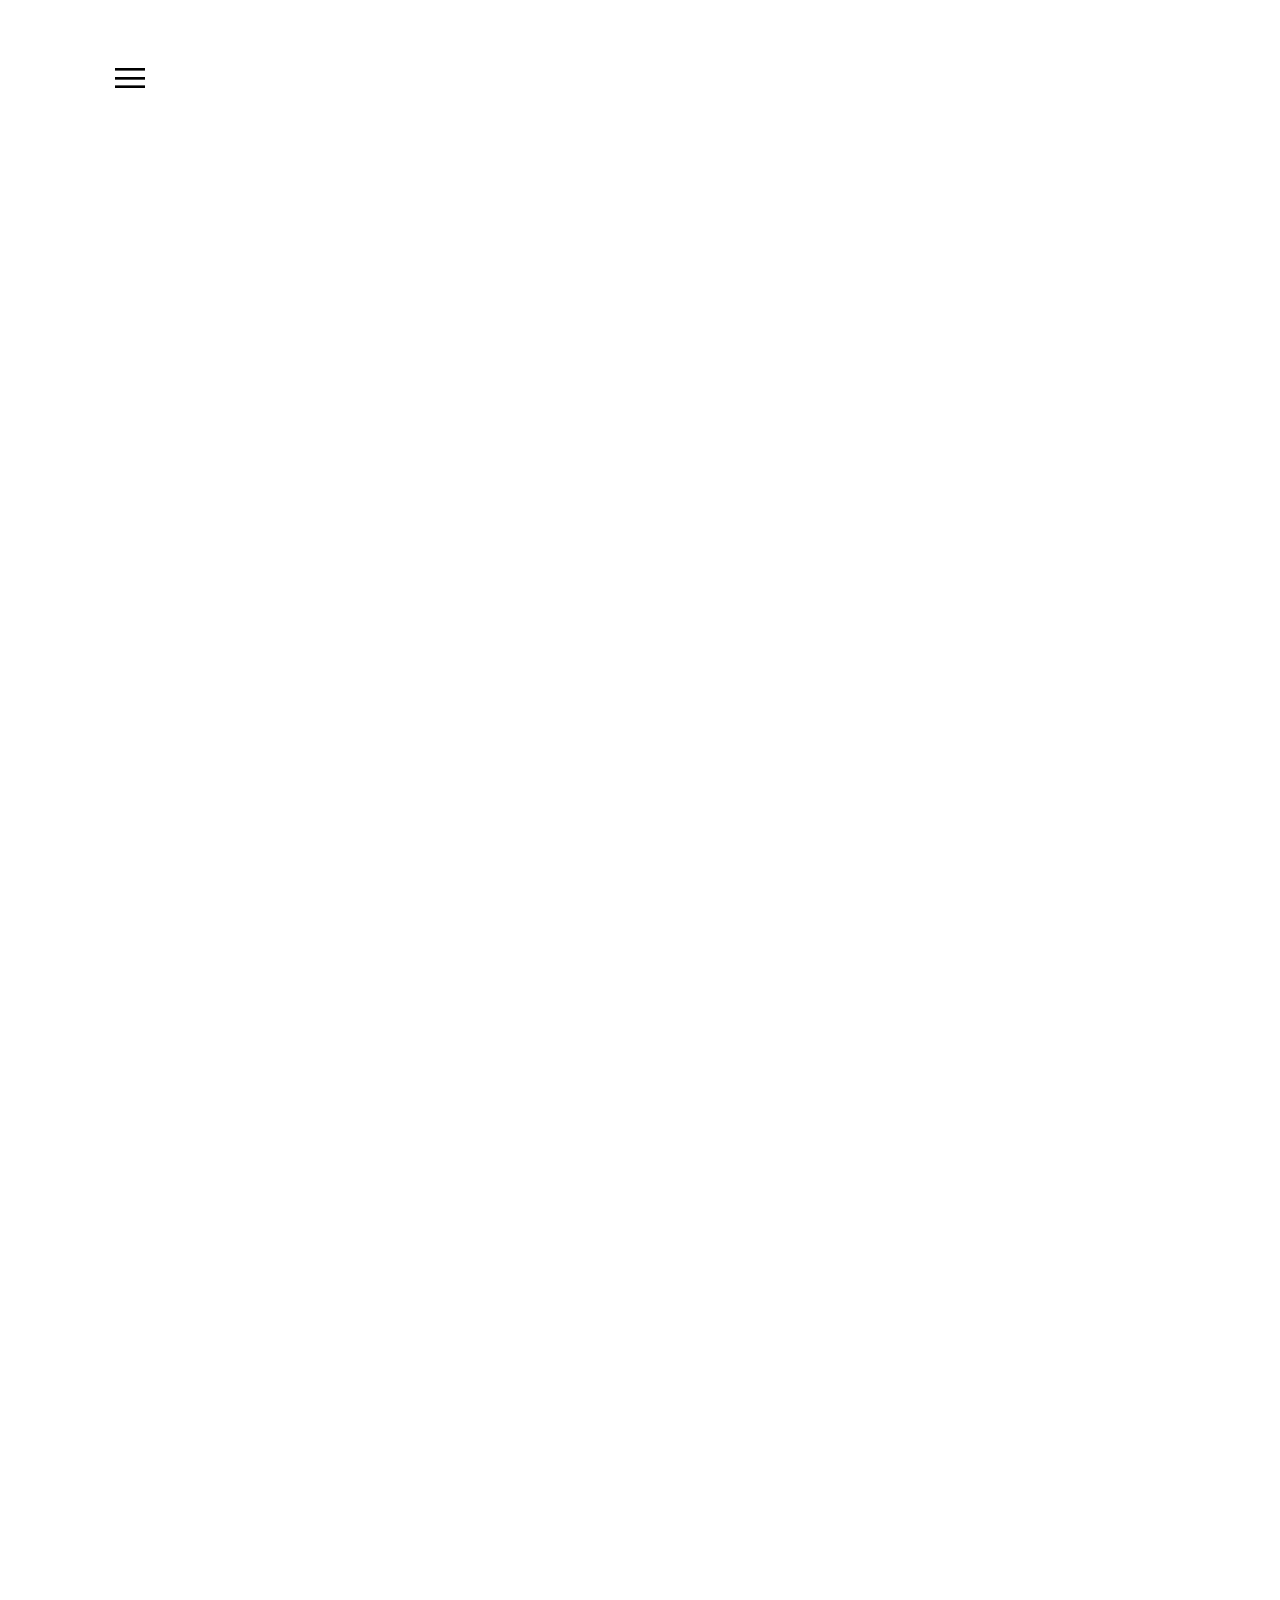
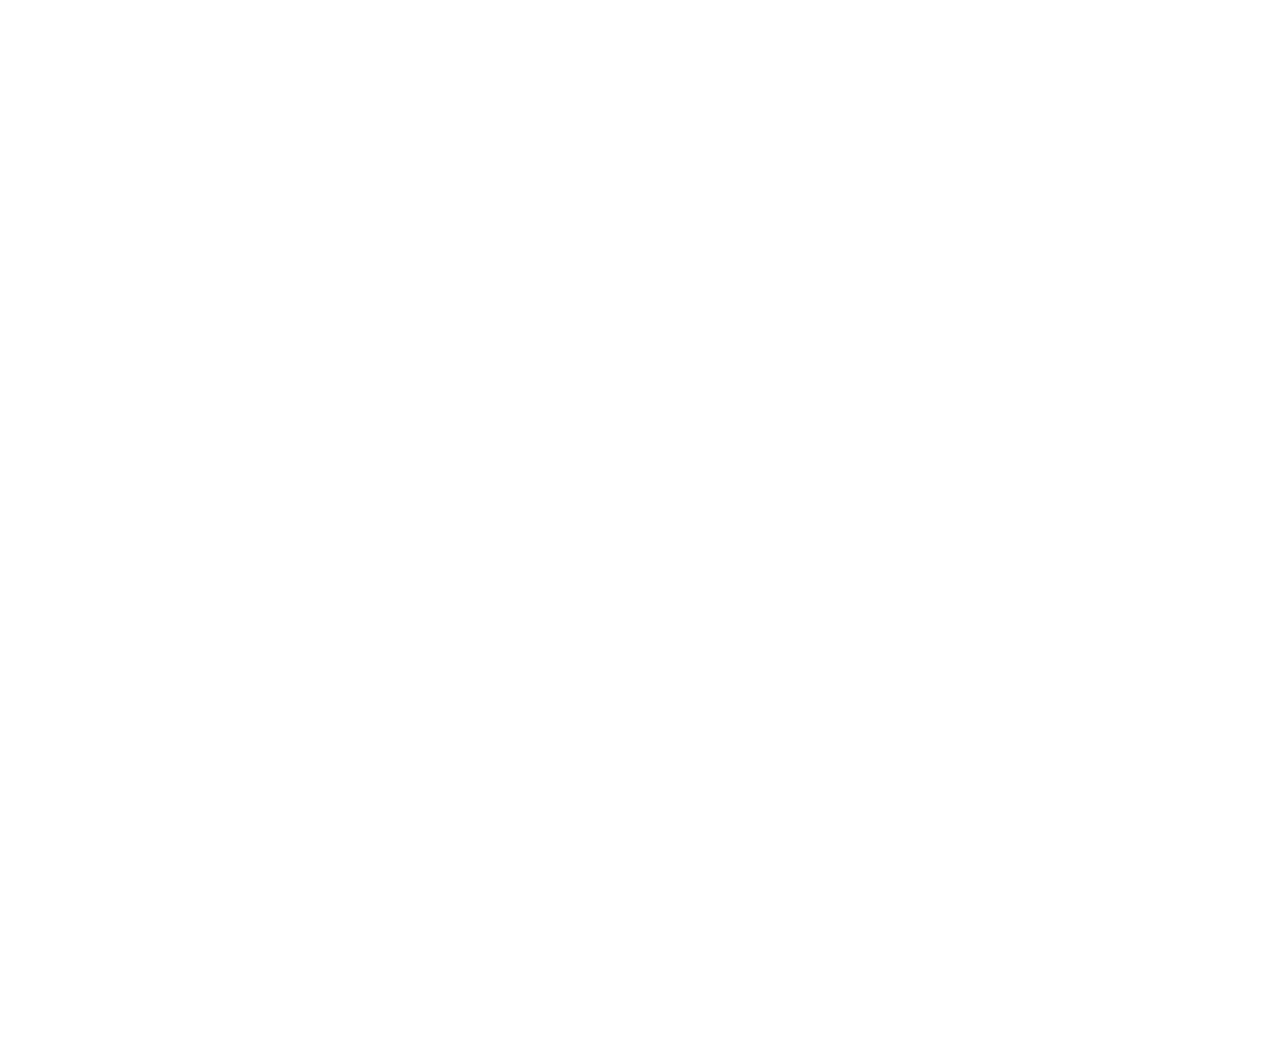
==== about.html @ 95abfb5f "update" ====
<!DOCTYPE html>
<html lang="he" dir="rtl">

<head>
    <meta charset="UTF-8">
    <meta http-equiv="X-UA-Compatible" content="IE=edge">
    <meta name="viewport" content="width=device-width, initial-scale=1.0">
    <link rel="shortcut icon" type="image/png" href="img/camping.png">
    <!-- <meta name="description"
        content="סדנת ציור מנדלות בירושלים ובכל הארץ. סדנת ציור מנדלה. סדנת מנדלות בירושלים. שיעור ציור מנדלה. חוג ציור לילדים. סדנת ציור לילדים.">
    <meta name="keywords"
        content="סדנת ציור מנדלות, חוג ציור, סדנת ציור מנדלה, סדנת מנדלות בירושלים, שיעור ציור מנדלה, חוג ציור לילדים, טיפול באומנות, סדנת ציור לדתיים, סדנת ציור נפרדת, סדנת ציור ירושלים"> -->
    <link rel="stylesheet" href="css/style.css">
    <!-- <title>סדנת מנדלות בירושלים ובכל הארץ|ציור מנדלות|חוג ציור|סדנת ציור לילדים|</title> -->
    <title>אודות</title>
    <style>
        /* header {
            direction: ltr;
            position: absolute;
            top: 0;
            left: 0;
            width: 100%;
            padding: 25px 100px;
        } */
    </style>
</head>

<body>

    <header>

        <div class="menu menu2">
            <img src="img/zura-logo2.jpg" alt="">
            <ul>
                <li><a href="index.html">בית</a></li>
                <li><a href="about.html">אודות</a></li>
                <li><a href="#">מקומות פופולרים</a></li>
                <li><a href="#">תמונות מטיולים</a></li>
                <li><a href="#">מטיילים מרוצים</a></li>
                <li><a href="#">מידע והזמנות</a></li>
            </ul>
        </div>
    </header>

    <section id="about">

        <div id="button">
            <a href="#" class="toggle toggle-about"></a>
        </div>

        <h1 class="in-about">
            אודות
        </h1>

        <div class="plus-img">

            <div class="info-img">
                <div id="av-koteret">
                    <h1 class="koteret">מדריך טיולים <br> ונהג לישראלים <br> בגאורגיה</h1>
                    <img id="img-bg" src="img/about-profile2.jpg" alt="">
                </div>
                <div id="rezume">
                    <img id="profile-img" src="img/about-profile.jpg" alt="">
                    <p>אוטובוס תיירים יאסוף את המשתתפים במרכז הארץ ויקח אתכם לטיול חודשי נפלא ברחבי הגליל. כל חודש מסלול
                        אחר
                        וכל חודש מדריך אחר, אך תמיד צפויה לכם חווית טיול בלתי נשכחת. תמיד תהנו מהדרכה איכותית של נבחרת
                        מדריכי "זמן גליל מערבי" ותמיד תזכו למפגשים מרגשים עם אנשים אותנטיים ולטעימות ממיטב המטבח הגלילי.
                        ניתן לטיולים בודדים, או ל"כרטיסיות" של שמונה, ששה או ארבעה טיולים בהנחות ניכרות.
                        אוטובוס תיירים יאסוף את המשתתפים במרכז הארץ ויקח אתכם לטיול חודשי נפלא ברחבי הגליל.
                    </p>
                    <p>
                        כל טיול ייקח אתכם להכרות עם פינה אחרת בגליל, קבוצות אתניות שונות וסיפור הסטורי אחר. כל הטיולים
                        יחדיו
                        אני זורה! אני עוזר לכם להפוך את הטיול שלכם בגאורגיה לחוויה מדהימה! למידע צרו קשר בוואטסאפ או
                        מסנג׳ר
                        יעניקו לכם חוויה גלילית שלמה וייחודית.
                        כל הטיולים בדרגת קושי קלה אשר יאפשרו לכל חובבי הגליל להשתתף. של שמונה, ששה או ארבעה.
                    </p>
                </div>
            </div>

            <div id="about-plus" class="icons">
                <div class="flex-items">
                    <div id="first-icon">
                        <img src="img/suv.png" alt="">
                        <div>
                            <h3>רכבים מתוחזקים</h3>
                            <p>אוטובוס תיירים יאסוף את המשתתפים במרכז הארץ ויקח אתכם לטיול חודשי נפלא ברחבי הגליל.
                            </p>
                        </div>
                    </div>
                    <div id="second-icon">
                        <img src="img/parachute.png" alt="">
                        <div>
                            <h3>המקומות הכי שווים</h3>
                            <p>כל הטיולים בדרגת קושי קלה אשר יאפשרו לכל חובבי הגליל להשתתף. של שמונה, ששה או ארבעה.</p>
                        </div>
                    </div>
                    <div id="third-icon">
                        <img src="img/map.png" alt="">
                        <div>
                            <h3>היכרות עם השטח</h3>
                            <p>ניתן לטיולים בודדים, או ל"כרטיסיות" של שמונה, ששה או ארבעה טיולים בהנחות ניכרות.
                            </p>
                        </div>
                    </div>
                </div>
            </div>

        </div>



    </section>



    <!-- כותרת עם אפקט אופסיטי או תזוזה וכך גם כולם -->



    <script>

        const menuToggle = document.querySelector('.toggle-about');
        const showcase = document.querySelector('#about');
        const menu = document.querySelector('.menu2');
        menuToggle.addEventListener('click', () => {
            menuToggle.classList.toggle('active');
            showcase.classList.toggle('active2');
            menu.classList.toggle('move-side');
        })
    </script>

    <script>
        const infoImg = document.querySelector('.info-img');
        const imgBg = document.querySelector('#img-bg');

        console.log(infoImg.offsetWidth);

        imgBg.style.height = infoImg.offsetWidth * 0.70 + 'px';
    </script>

    <script>
        const second = document.querySelector('#second-icon');
        const koteret = document.querySelector('.koteret');
        const rezume = document.querySelector('#rezume');
        const third = document.querySelector('#third-icon');
        

        let did = false;
        let did2 = false;
        let did3= false;
        let did4 = false;

        window.addEventListener('scroll', function () {
            if (did === false) {
                if (window.pageYOffset > 100) {
                    second.classList.toggle('effect-to-second')
                    did = true;
                }
            }

            if (did2 === false) {
                if (window.pageYOffset > 200) {
                    koteret.classList.toggle('effect-to-second')
                    did2 = true;
                }
            }

            if (did3 === false) {
                if (window.pageYOffset > 400) {
                    rezume.classList.toggle('effect-to-second')
                    did3 = true;
                }
            }

            if (did4 === false) {
                if (window.pageYOffset > 500) {
                    third.classList.toggle('effect-to-second')
                    did4 = true;
                }
            }


        })
    </script>


</body>

</html>
---- css/style.css ----
@import url('https://fonts.googleapis.com/css2?family=Noto+Sans+Hebrew:wght@400;500;600;800;900&display=swap');

* {
    box-sizing: border-box;
    padding: 0;
    margin: 0;
    text-decoration: none;
    font-family: 'Noto Sans Hebrew', sans-serif;
}

.showcase {
    position: absolute;
    right: 0;
    width: 100%;
    min-height: 100vh;
    padding: 100px;
    padding-top: 70px;
    display: flex;
    justify-content: space-between;
    align-items: center;
    background: #111;
    color: #fff;
    z-index: 2;
    transition: 0.5s;
}

.showcase.active {
    right: -300px;
}

.showcase header {
    position: absolute;
    top: 0;
    left: 0;
    width: 100%;
    padding: 25px 100px;
    z-index: 1000;
    display: flex;
    align-items: center;
    justify-content: space-between;
}

header img {
    width: 120px;
    margin-right: -12px;
}

.logo {
    text-transform: uppercase;
    cursor: pointer;
}

.toggle {
    position: relative;
    width: 60px;
    height: 60px;
    background: url('menu.png');
    background-repeat: no-repeat;
    background-size: 30px;
    background-position: center;
    cursor: pointer;
}

.toggle.active {
    background: url('close.png');
    background-repeat: no-repeat;
    background-size: 22px;
    background-position: center;
}

.showcase video {
    position: absolute;
    top: 0;
    left: 0;
    width: 100%;
    height: 100%;
    object-fit: cover;
    /* opacity: 0.8; */
}

.overlay {
    position: absolute;
    top: 0;
    left: 0;
    width: 100%;
    height: 100%;
}

.text {
    position: relative;
    z-index: 10;
    margin-top: 40px;
    transform: translateY(500px);
    opacity: 0;
    animation: move 1.5s forwards ease-out;
}

.text h2 {
    font-size: 5em;
    font-weight: 800;
    line-height: 1em;
    text-transform: uppercase;
}

.text h3 {
    font-size: 4em;
    font-weight: 700;
    line-height: 1em;
    text-transform: uppercase;
}

.text p {
    font-size: 1.2em;
    margin: 20px 0;
    font-weight: 600;
    max-width: 700px;
}

.text a {
    display: inline-block;
    font-size: 1em;
    background: #fff;
    padding: 10px 30px;
    text-decoration: none;
    color: #111;
    margin-top: 10px;
    text-transform: uppercase;
    letter-spacing: 2px;
    transition: 0.2s;
}

.text a:hover {
    letter-spacing: 6px;
}

.social-container {
    padding: 100px;
    position: relative;
}

.social {
    position: absolute;
    left: 0;
    top: 0;
    z-index: 10;
    display: flex;
    flex-direction: column;
    justify-content: center;
    align-items: center;
}

.social li {
    list-style: none;
    height: 55px;
    display: flex;
    align-items: center;
    justify-content: center;
}

.social li a {
    display: inline-block;
    filter: invert(1);
    margin-right: 20px;
    transform: scale(0.5);
    transition: 0.5s;
}

.social li a.differ-link {
    transform: scale(0.35);
}

.social li a:hover {
    transform: scale(0.5) translateY(-15px);
}

.social li a.differ-link:hover {
    transform: scale(0.35) translateY(-15px);
}

.menu {
    position: absolute;
    top: 0;
    left: 0;
    width: 300px;
    height: 100%;
    display: flex;
    align-items: center;
    justify-content: center;
}

.menu img {
    width: 240px;
    position: absolute;
    top: 20px;
    margin-left: auto;
    margin-right: auto;
    left: 0;
    right: 0;
}


.menu ul {
    position: relative;
    list-style: none;
    margin-top: 60px;
}

.menu ul li {
    margin-bottom: 5px;
}

.menu ul li a {
    text-decoration: none;
    font-size: 24px;
    color: #111;
    transition: 0.5s;
}

.menu ul li a:hover {
    color: #03a9f4;
}

.toggle-about {
    filter: invert(1);
    position: absolute;
    z-index: 100;}

.menu2 {
    position: absolute;
    top: 0;
    left: 0px;
    opacity: 0;
}

.active2 {
    right: -300px !important;
}

.move-side {
    opacity: 1;
}


h1 {
    text-align: center;
    font-size: 5em;
    font-weight: 800;
    color: #0f5543;
}


.in-about {
    animation: about-logo 2s forwards ease-out;
    transform: translateY(800px);
    opacity: 0;
    margin-bottom: 45px;
}

.plus-img {
    display: flex;
    justify-content: space-around;
    padding-bottom: 100px;
}

.icons {
    /* padding: 30px; */
    /* width: 35%; */
    display: flex;
    flex-direction: column;
    align-items: center;
}

.flex-items {
    display: flex;
    text-align: center;
    justify-content: center;
    height: 100%;
    flex-direction: column;
}

.flex-items>div {
    padding: 30px;
    border-radius: 10px;
    margin-bottom: 25px;
    /* background: #a1fce4; */
}

.icons img {
    width: 65px;
    margin-bottom: 15px;

}

.icons h3 {
    font-weight: 900;
    margin-bottom: 20px;
    color: #0f5543;
}

.icons p {
    width: 250px;
    margin: auto;
}


.info-img {
    width: 65%;
    position: relative;
}

.info-img img {
    width: 100%;
    border-radius: 10px;
    animation: about-logo 2.5s forwards ease-out;
    transform: translateY(800px);
    opacity: 0;
}

.info-img p {
    margin-bottom: 8px;
}

#av-koteret {
    position: relative;
    margin-bottom: 120px;
}

.koteret {
    font-size: 2em;
    font-weight: 900;
    color: white;
    text-align: initial;
    width: 340px;
    border-radius: 10px;
    background: #0f5543;
    padding: 25px;
    text-align: center;
    position: absolute;
    bottom: -90px;
    margin-left: auto;
    margin-right: auto;
    left: 0;
    right: 0;
    z-index: 10;
    transform: translateY(800px);
    opacity: 0;

}

#profile-img {
    width: 255px;
    float: right;
    margin-left: 20px;
    margin-top: 6px;
}

#about {
    position: absolute;
    right: 0;
    width: 100%;
    padding-right: 20px;
    transition: 0.5s;
}

#button {
        position: absolute;
        top: 0;
        left: 0;
        width: 100%;
        padding: 48px 100px;
        display: flex;
        justify-content: end;
}

/* #rezume {
    transform: translateY(800px);
    opacity: 0;
} */

#first-icon {
    animation: about-logo 3s forwards ease-out;
    transform: translateY(800px);
    opacity: 0;
}

#second-icon,#rezume,#third-icon {
    transform: translateY(800px);
    opacity: 0;
}

.effect-to-second {
    animation: about-logo 2.5s forwards ease-out;
}

/* .effect-to-koteret {
    animation: about-logo 2.5s forwards ease-out;
} */



@keyframes move {
    to {
        transform: translateY(0);
        opacity: 1;
    }
}

@keyframes about-logo {
    to {
        transform: translateY(0);
        opacity: 1;
    }
}



@media (max-width: 798px) {
    .showcase, .showcase header {
        padding: 40px;
    }

    .text h2 {
        font-size: 3em;
    }

    .text h3 {
        font-size: 2em;
    }

}
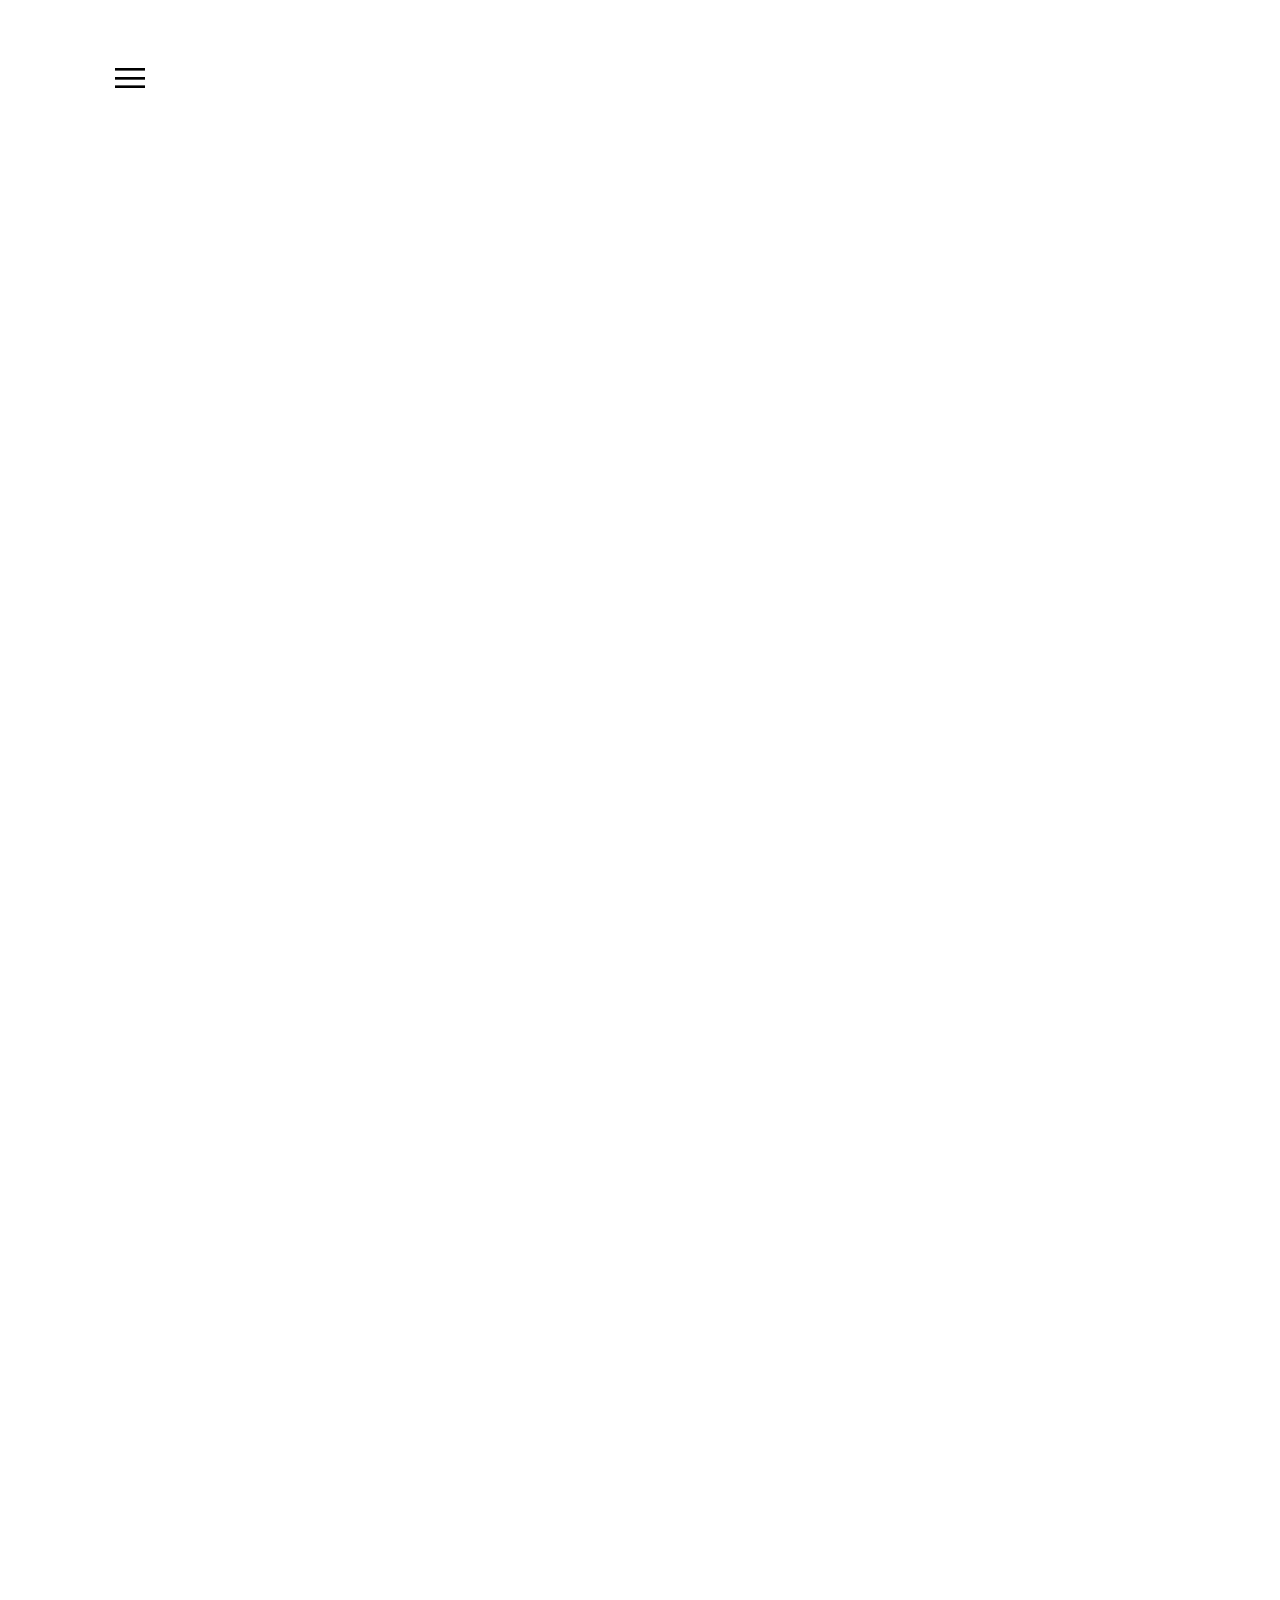
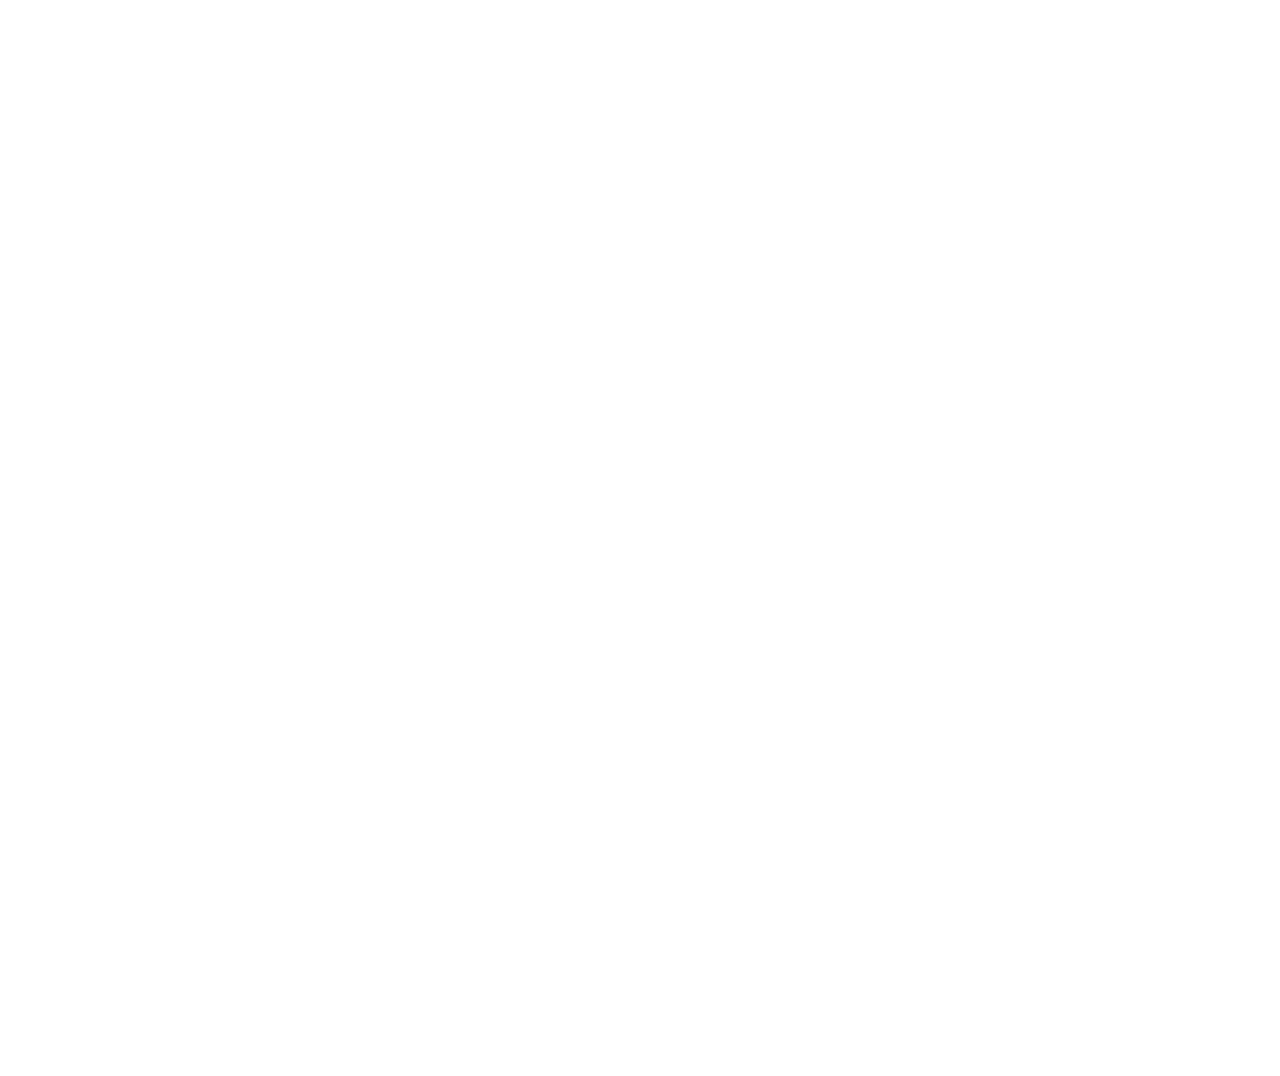
==== commit 3d15e2f2: "update" ====
--- a/about.html
+++ b/about.html
@@ -28,13 +28,12 @@
 <body>
 
     <header>
-
         <div class="menu menu2">
             <img src="img/zura-logo2.jpg" alt="">
             <ul>
                 <li><a href="index.html">בית</a></li>
                 <li><a href="about.html">אודות</a></li>
-                <li><a href="#">מקומות פופולרים</a></li>
+                <li><a href="destination.html">מקומות פופולרים</a></li>
                 <li><a href="#">תמונות מטיולים</a></li>
                 <li><a href="#">מטיילים מרוצים</a></li>
                 <li><a href="#">מידע והזמנות</a></li>
@@ -44,7 +43,7 @@
 
     <section id="about">
 
-        <div id="button">
+        <div class="button">
             <a href="#" class="toggle toggle-about"></a>
         </div>
 
@@ -135,8 +134,6 @@
         const infoImg = document.querySelector('.info-img');
         const imgBg = document.querySelector('#img-bg');
 
-        console.log(infoImg.offsetWidth);
-
         imgBg.style.height = infoImg.offsetWidth * 0.70 + 'px';
     </script>
 
--- a/css/style.css
+++ b/css/style.css
@@ -116,7 +116,7 @@
     max-width: 700px;
 }
 
-.text a {
+.text a,.special-link {
     display: inline-block;
     font-size: 1em;
     background: #fff;
@@ -133,6 +133,10 @@
     letter-spacing: 6px;
 }
 
+.special-link:hover {
+    letter-spacing: 6px;
+}
+
 .social-container {
     padding: 100px;
     position: relative;
@@ -230,6 +234,7 @@
     top: 0;
     left: 0px;
     opacity: 0;
+    transition: 0.5s;
 }
 
 .active2 {
@@ -239,7 +244,6 @@
 .move-side {
     opacity: 1;
 }
-
 
 h1 {
     text-align: center;
@@ -248,7 +252,6 @@
     color: #0f5543;
 }
 
-
 .in-about {
     animation: about-logo 2s forwards ease-out;
     transform: translateY(800px);
@@ -273,7 +276,7 @@
 .flex-items {
     display: flex;
     text-align: center;
-    justify-content: center;
+    justify-content: flex-start;
     height: 100%;
     flex-direction: column;
 }
@@ -281,7 +284,7 @@
 .flex-items>div {
     padding: 30px;
     border-radius: 10px;
-    margin-bottom: 25px;
+    /* margin-bottom: 25px; */
     /* background: #a1fce4; */
 }
 
@@ -362,7 +365,7 @@
     transition: 0.5s;
 }
 
-#button {
+.button {
         position: absolute;
         top: 0;
         left: 0;
@@ -372,11 +375,6 @@
         justify-content: end;
 }
 
-/* #rezume {
-    transform: translateY(800px);
-    opacity: 0;
-} */
-
 #first-icon {
     animation: about-logo 3s forwards ease-out;
     transform: translateY(800px);
@@ -388,13 +386,230 @@
     opacity: 0;
 }
 
+#rezume {
+    padding-top: 30px;
+}
+
 .effect-to-second {
     animation: about-logo 2.5s forwards ease-out;
 }
 
-/* .effect-to-koteret {
-    animation: about-logo 2.5s forwards ease-out;
-} */
+.flex-columns .row {
+    display: flex;
+    flex-direction: row;
+    flex-wrap: wrap;
+    width: 100%;
+}
+
+.flex-reverse .row {
+    flex-direction: row-reverse;
+}
+
+.flex-columns .column {
+    display: flex;
+    flex-direction: column;
+    flex-basis: 100%;
+    flex: 1;
+}
+
+.flex-columns .column .column-1, .flex-columns .column .column-2 {
+    height: 100%;
+}
+
+.flex-columns .column-2 {
+    display: flex;
+    flex-direction: column;
+    align-items: flex-start;
+    justify-content: center;
+    padding: 30px;
+    background: #ccf8ed;
+    padding-top: 13px;
+}
+
+.diff-col {
+    background: #0f5543 !important;
+    color: #ccf8ed !important;
+}
+
+.diff-col h2 {
+    color: #ccf8ed !important;
+}
+
+.diff-col .special-link {
+    background: #ccf8ed !important;
+    color: #0f5543 !important;
+}
+
+.diff-col p.place-name {
+    color: #9affff;
+}
+
+.flex-columns img {
+    width: 100%;
+    height: 100%;
+    object-fit: cover;
+}
+
+.flex-columns .place-icon {
+    width: 45px !important;
+    height: initial !important;
+    object-fit: initial !important; 
+}
+
+.posi {
+    display: flex;
+    margin-right: -10px;
+    margin-bottom: 15px; 
+}
+
+.flex-columns p {
+    margin: 10px 0;
+}
+
+p.place-name {
+    color: #124c16;
+    font-style: italic;
+    font-weight: 700;
+    font-size: larger;
+    text-decoration: underline;
+    margin-bottom: 15px;
+}
+
+
+.flex-columns h2 {
+    font-weight: 900;
+    /* margin-bottom: 20px; */
+    color: #0f5543;
+    font-size: xx-large;
+}
+
+#article-one {
+    animation: about-logo 3s forwards ease-out;
+    transform: translateY(800px);
+    opacity: 0;
+}
+
+#article-two,#article-three {
+    transform: translateY(500px);
+    opacity: 0;
+}
+
+#blog,#first-place-info {
+    position: absolute;
+    right: 0;
+    width: 100%;
+    transition: 0.5s;
+}
+
+.info-img-places {
+    width: 75%;
+    position: relative;
+    margin: auto;
+    margin-top: 45px;
+}
+
+.info-img-places img {
+    width: 100%;
+    border-radius: 10px;
+}
+
+.koteret2 {
+    font-size: 2em;
+    font-weight: 900;
+    color: white;
+    text-align: initial;
+    width: 340px;
+    border-radius: 10px;
+    background: #0f5543;
+    padding: 25px;
+    text-align: center;
+    position: absolute;
+    left: 95%;
+    top: 50%;
+    transform: translate(-50%,-50%);
+}
+
+.posi-place {
+    display: flex;
+    align-items: center;
+    font-weight: 600;
+    font-size: x-large;
+    color: white;
+    text-align: initial;
+    width: 340px;
+    border-radius: 10px;
+    background: rgb(15 85 67 / 80%);
+    padding: 25px;
+    text-align: center;
+    justify-content: center;
+    padding-top: 20px;
+    position: absolute;
+    left: 95%;
+    top: 50%;
+    transform: translate(-50%,-50%);
+} 
+
+.posi-place .place-icon {
+    width: 45px !important;
+    height: initial !important;
+    object-fit: initial !important;
+    margin-right: -15px;
+    margin-left: 10px;
+}
+
+.posi-place h1 {
+    text-align: center;
+    font-weight: 800;
+    color: #0f5543;
+    color: white;
+    font-size: 36px;
+}
+
+#first-place-info p {
+    width: 75%;
+    margin: auto;
+    margin-top: 45px;
+    margin-bottom: 80px;
+}
+
+hr {
+    border-color: #96b7e7;
+    border-style: double;
+    border-width: 0.1px;
+    width: 85%;
+    margin: auto;
+    margin-top: 40px;
+}
+
+.effect-img {
+    width: 75%;
+    margin: auto;
+    text-align: center;
+    display: flex;
+    margin-bottom: 100px;
+    justify-content: center;
+}
+
+.effect-img a {
+    width: 25%;
+    margin-left: 10px;
+}
+
+.effect-img img {
+    width: 100%;
+    border-radius: 10px;
+    opacity: 0.8;
+}
+
+.effect-img img:hover {
+    cursor: pointer;
+    opacity: 1;
+}
+
+
+
+
+
 
 
 
@@ -412,8 +627,6 @@
     }
 }
 
-
-
 @media (max-width: 798px) {
     .showcase, .showcase header {
         padding: 40px;
